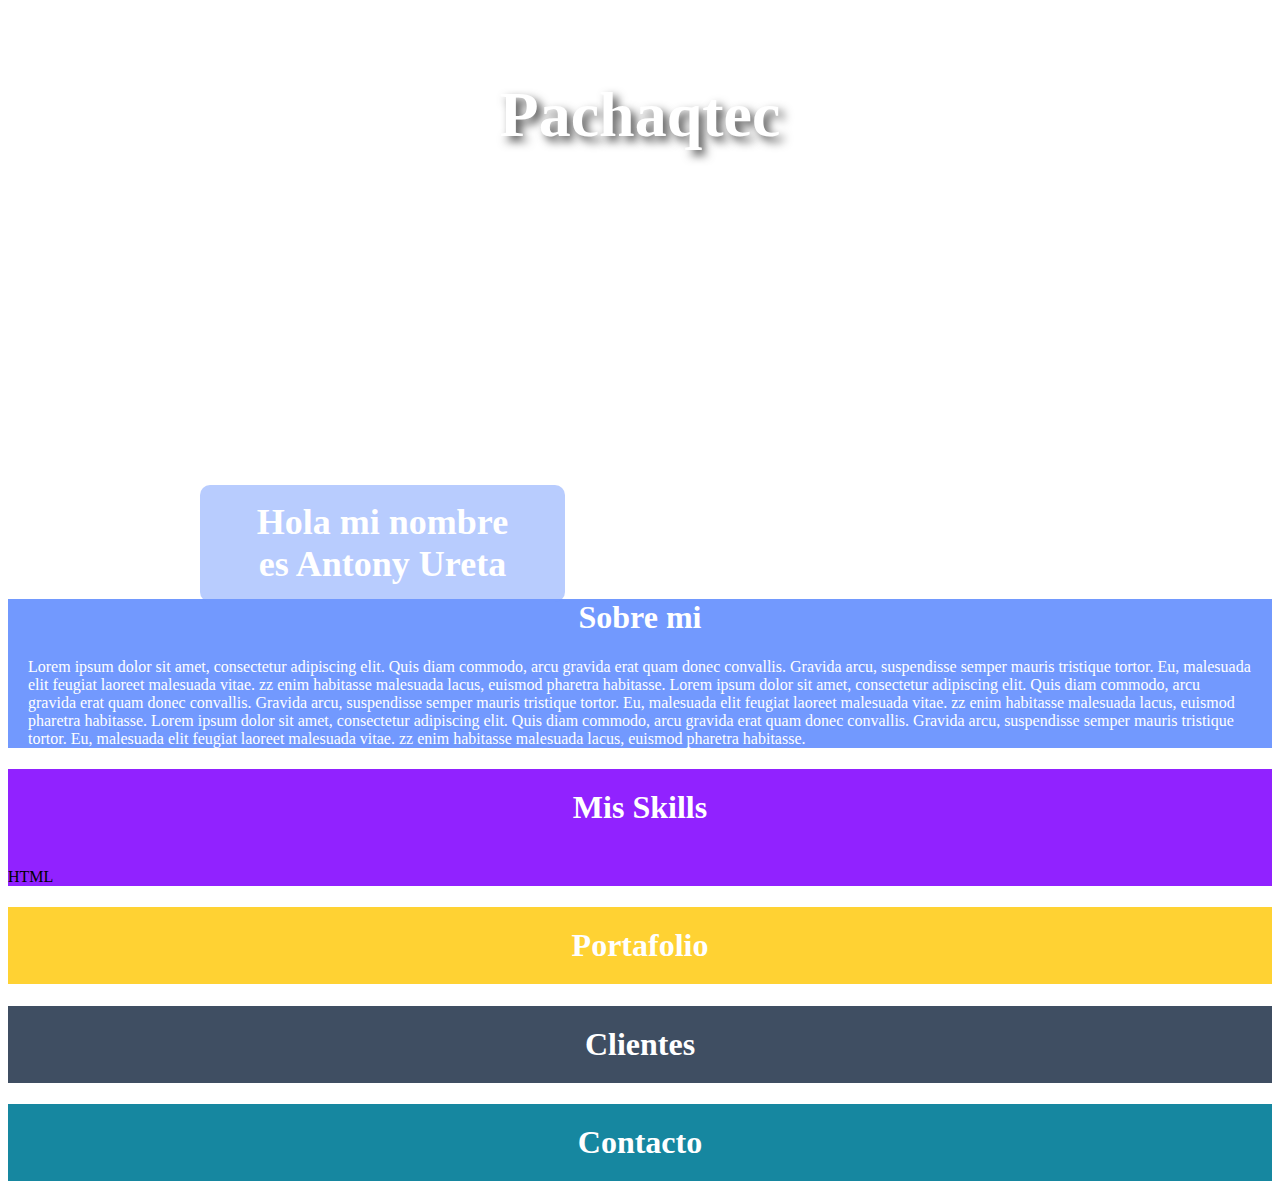
==== Index.html @ 11e65d48 "Carga Box" ====
<!DOCTYPE html>
<html lang="en">
  <head>
    <meta charset="UTF-8" />
    <meta name="viewport" content="width=device-width, initial-scale=1.0" />
    <link rel="stylesheet" media="screen" href="../Styles/Main.css" />
    <title>Document</title>
  </head>
  <body>
    <main>
      <section class="box-landing">
        <div class="landing">
          <h1>Pachaqtec</h1>
          <p>Hola mi nombre<br />es Antony Ureta</p>
        </div>
      </section>
      <section class="box-sobremi">
        <div class="sobremi">
          <h1>Sobre mi</h1>
          <p>
            Lorem ipsum dolor sit amet, consectetur adipiscing elit. Quis diam
            commodo, arcu gravida erat quam donec convallis. Gravida arcu,
            suspendisse semper mauris tristique tortor. Eu, malesuada elit
            feugiat laoreet malesuada vitae. zz enim habitasse malesuada lacus,
            euismod pharetra habitasse. Lorem ipsum dolor sit amet, consectetur
            adipiscing elit. Quis diam commodo, arcu gravida erat quam donec
            convallis. Gravida arcu, suspendisse semper mauris tristique tortor.
            Eu, malesuada elit feugiat laoreet malesuada vitae. zz enim
            habitasse malesuada lacus, euismod pharetra habitasse. Lorem ipsum
            dolor sit amet, consectetur adipiscing elit. Quis diam commodo, arcu
            gravida erat quam donec convallis. Gravida arcu, suspendisse semper
            mauris tristique tortor. Eu, malesuada elit feugiat laoreet
            malesuada vitae. zz enim habitasse malesuada lacus, euismod pharetra
            habitasse.
          </p>
        </div>
      </section>
      <section class="box-skills">
        <div class="skills"><h1>Mis Skills</h1></div>
        <div><p>HTML</p></div>
      </section>
      <section class="box-portafolio"><div class="skills"><h1>Portafolio</h1></div></section>
      <section class="box-clientes"><div class="skills"><h1>Clientes</h1></div></section>
      <section class="box-contacto"><div class="skills"><h1>Contacto</h1></div></section>
    </main>
  </body>
</html>
---- Styles/Main.css ----
.box-landing {
  background-image: url(../images/BannerSection.png);
  background-repeat: no-repeat;
  background-position: center;
  background-size: cover;
}
.landing {
  width: 960px;
  height: 535px;
  margin: 0 auto;
}
.landing h1 {
  text-align: center;
  font-style: normal;
  font-weight: bold;
  font-size: 64px;
  line-height: 74px;
  text-shadow: 5px 5px 10px rgba(0, 0, 0, 0.705);
  color: #fff;
  padding-top: 35px;
}
.landing p {
  width: 365px;
  height: 117px;
  padding-top: 16px;
  box-sizing: border-box;
  text-align: center;
  font-style: normal;
  font-weight: bold;
  color: #fff;
  font-size: 36px;
  line-height: 42px;
  background: rgba(114, 153, 254, 0.5);
  border-radius: 10px;
  position: absolute;
  margin: 290px 0 0 40px;
}

.box-sobremi {
  background-color: #7299fe;
}

.sobremi h1 {
  color: white;
  text-align: center;
}

.sobremi p {
  margin: 20px;
  color: white;
}

.box-skills {
  background-color: #9122ff;
}

.skills h1 {
  padding: 20px;
  color: white;
  text-align: center;
}

.box-portafolio {
  background-color: #FFD233;
}

.skills h1 {
  padding: 20px;
  color: white;
  text-align: center;
}

.box-clientes {
  background-color: #3F4E62;
}

.skills h1 {
  padding: 20px;
  color: white;
  text-align: center;
}

.box-contacto {
  background-color: #1687A0;
}

.skills h1 {
  padding: 20px;
  color: white;
  text-align: center;
}
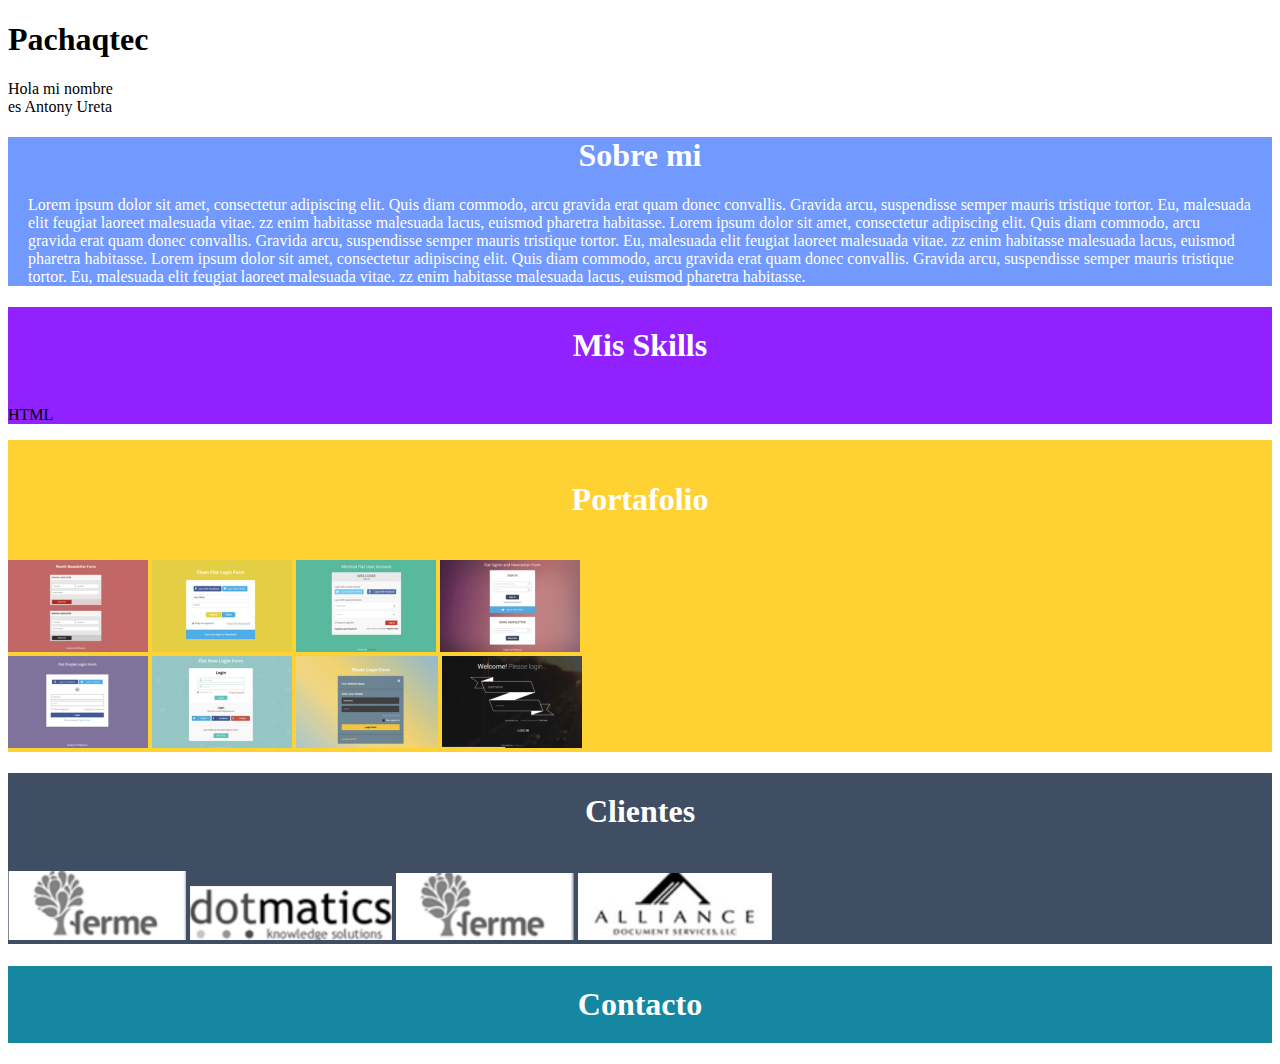
==== commit 2900249a: "Imagenes" ====
--- a/Index.html
+++ b/Index.html
@@ -8,8 +8,8 @@
   </head>
   <body>
     <main>
-      <section class="box-landing">
-        <div class="landing">
+      <section class="box-Principal">
+        <div >
           <h1>Pachaqtec</h1>
           <p>Hola mi nombre<br />es Antony Ureta</p>
         </div>
@@ -39,9 +39,33 @@
         <div class="skills"><h1>Mis Skills</h1></div>
         <div><p>HTML</p></div>
       </section>
-      <section class="box-portafolio"><div class="skills"><h1>Portafolio</h1></div></section>
-      <section class="box-clientes"><div class="skills"><h1>Clientes</h1></div></section>
-      <section class="box-contacto"><div class="skills"><h1>Contacto</h1></div></section>
+      <section class="box-portafolio">
+        <div class="skills"><h1>Portafolio</h1></div>
+        <div class="box-portafolio1">
+          <img src="../Images/Portafolio1.png" />
+          <img src="../Images/Portafolio2.png" />
+          <img src="../Images/Portafolio3.png" />
+          <img src="../Images/Portafolio4.png" />
+        </div>
+        <div>
+            <img src="../Images/Portafolio5.png" />
+            <img src="../Images/Portafolio6.png" />
+            <img src="../Images/Portafolio7.png" />
+            <img src="../Images/Portafolio8.png" />
+          </div>
+      </section>
+      <section class="box-clientes">
+        <div class="skills"><h1>Clientes</h1>
+            <div>
+                <img src="../Images/Cliente1.png" />
+                <img src="../Images/Cliente2.png" />
+                <img src="../Images/Cliente3.png" />
+                <img src="../Images/Cliente4.png" />
+              </div></div>
+      </section>
+      <section class="box-contacto">
+        <div class="skills"><h1>Contacto</h1></div>
+      </section>
     </main>
   </body>
 </html>
--- a/Styles/Main.css
+++ b/Styles/Main.css
@@ -1,39 +1,8 @@
-.box-landing {
+.box-Principal {
   background-image: url(../images/BannerSection.png);
   background-repeat: no-repeat;
   background-position: center;
   background-size: cover;
-}
-.landing {
-  width: 960px;
-  height: 535px;
-  margin: 0 auto;
-}
-.landing h1 {
-  text-align: center;
-  font-style: normal;
-  font-weight: bold;
-  font-size: 64px;
-  line-height: 74px;
-  text-shadow: 5px 5px 10px rgba(0, 0, 0, 0.705);
-  color: #fff;
-  padding-top: 35px;
-}
-.landing p {
-  width: 365px;
-  height: 117px;
-  padding-top: 16px;
-  box-sizing: border-box;
-  text-align: center;
-  font-style: normal;
-  font-weight: bold;
-  color: #fff;
-  font-size: 36px;
-  line-height: 42px;
-  background: rgba(114, 153, 254, 0.5);
-  border-radius: 10px;
-  position: absolute;
-  margin: 290px 0 0 40px;
 }
 
 .box-sobremi {
@@ -62,9 +31,11 @@
 
 .box-portafolio {
   background-color: #FFD233;
+  align-items: center;
+  align-content: center;
 }
 
-.skills h1 {
+.portafolio h1 {
   padding: 20px;
   color: white;
   text-align: center;
@@ -74,7 +45,7 @@
   background-color: #3F4E62;
 }
 
-.skills h1 {
+.clientes h1 {
   padding: 20px;
   color: white;
   text-align: center;
@@ -84,7 +55,7 @@
   background-color: #1687A0;
 }
 
-.skills h1 {
+.contacto h1 {
   padding: 20px;
   color: white;
   text-align: center;
